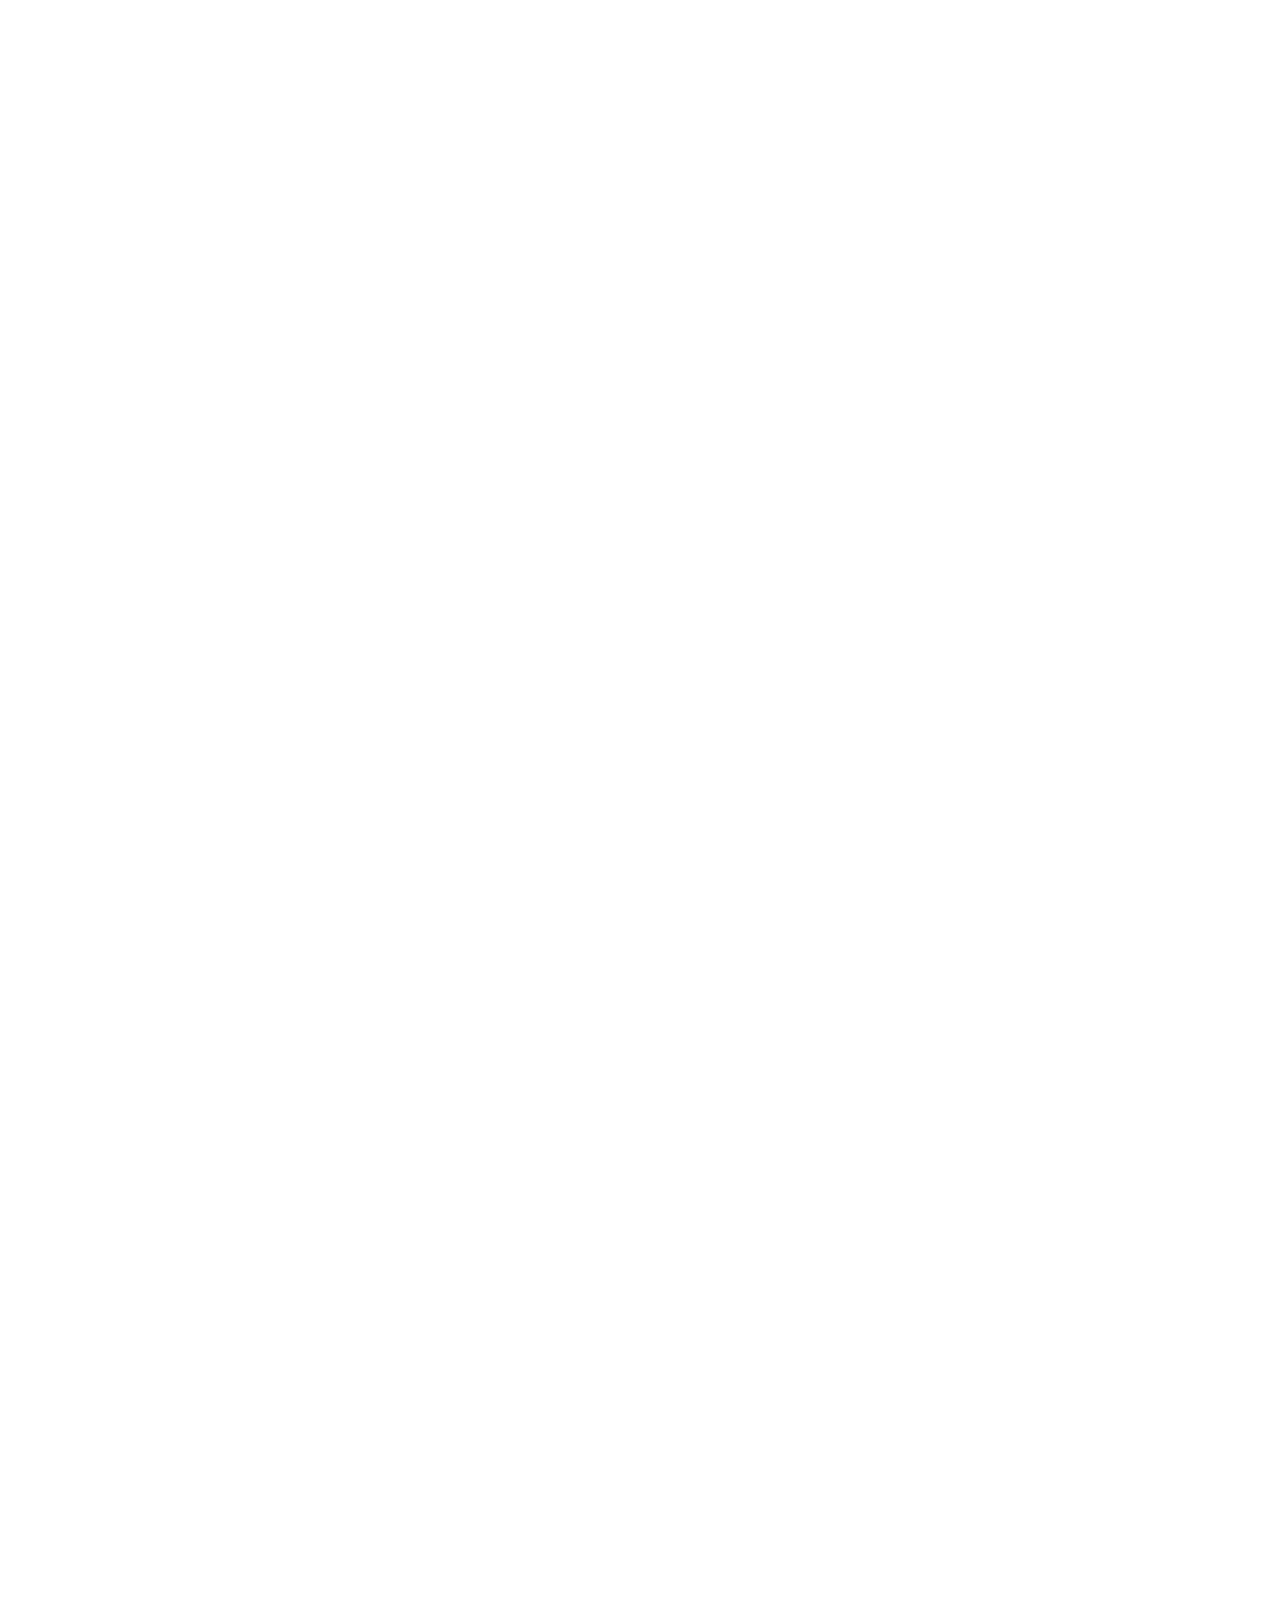
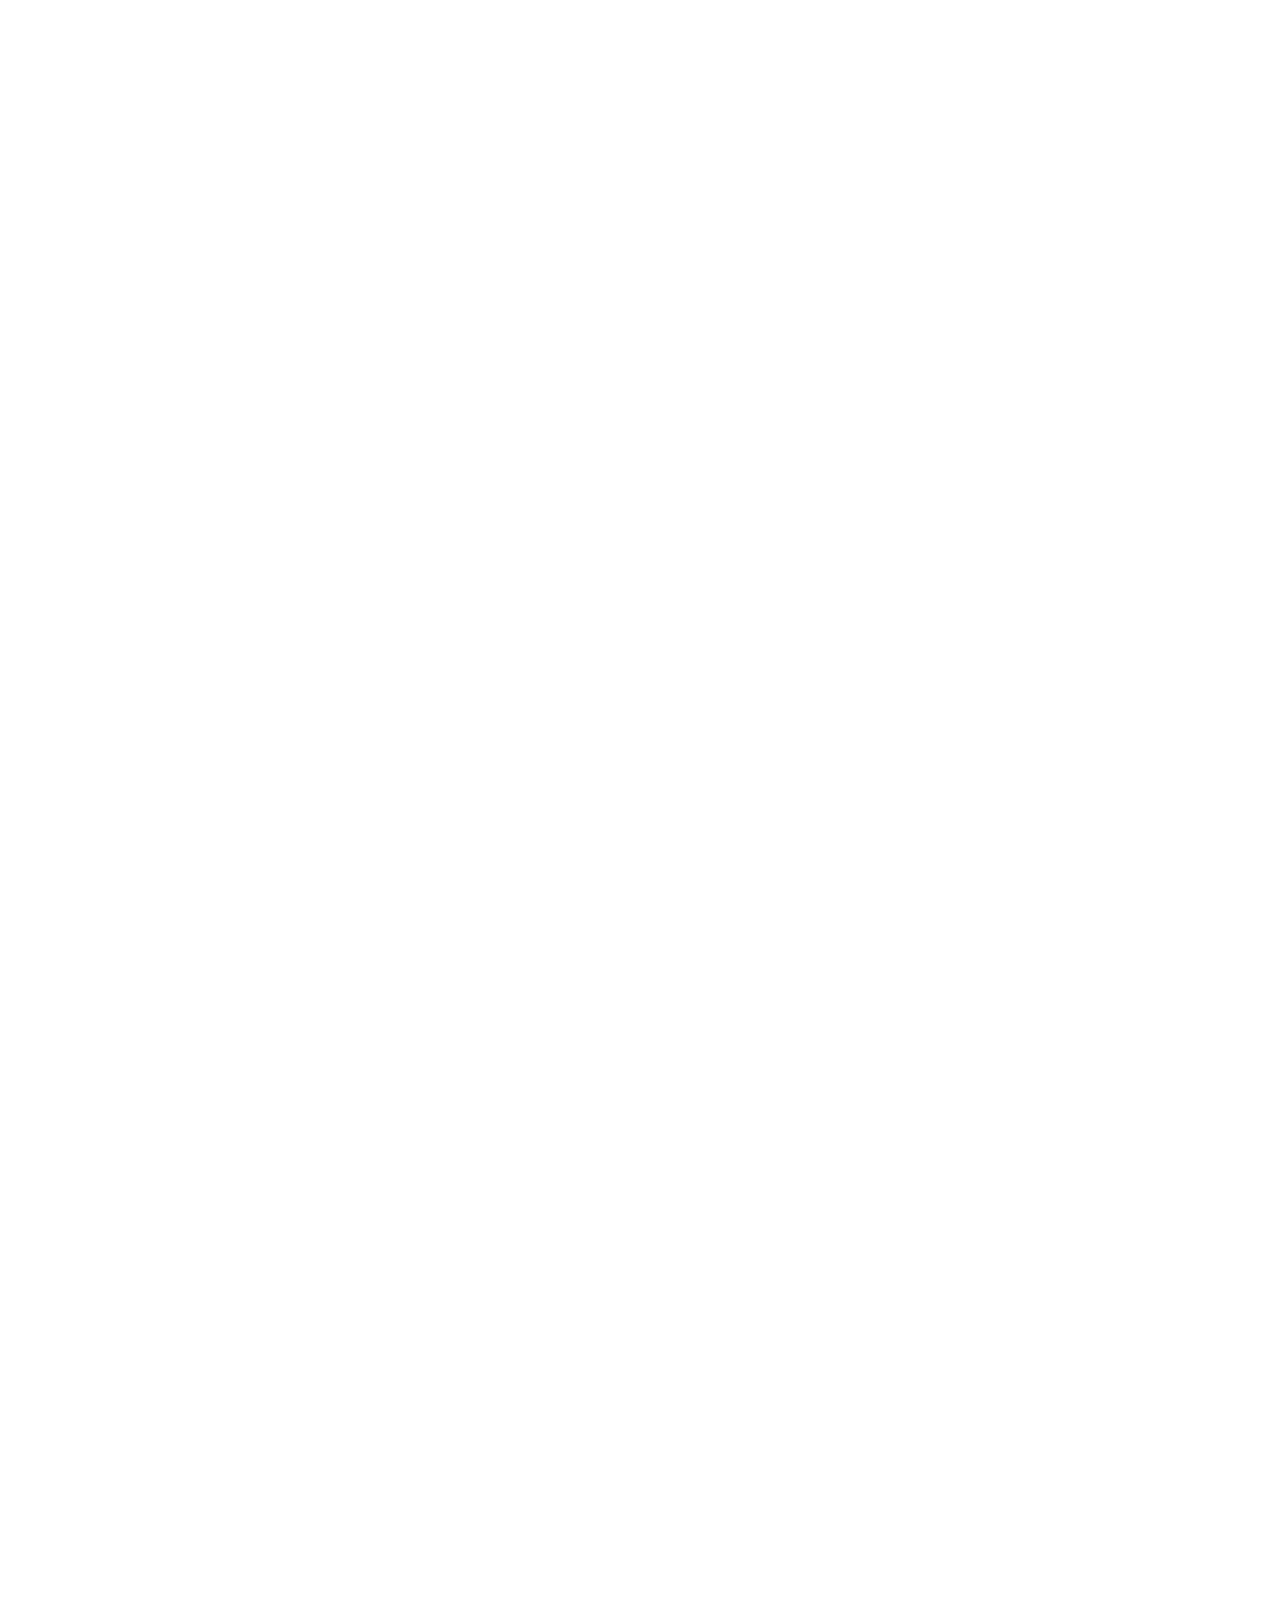
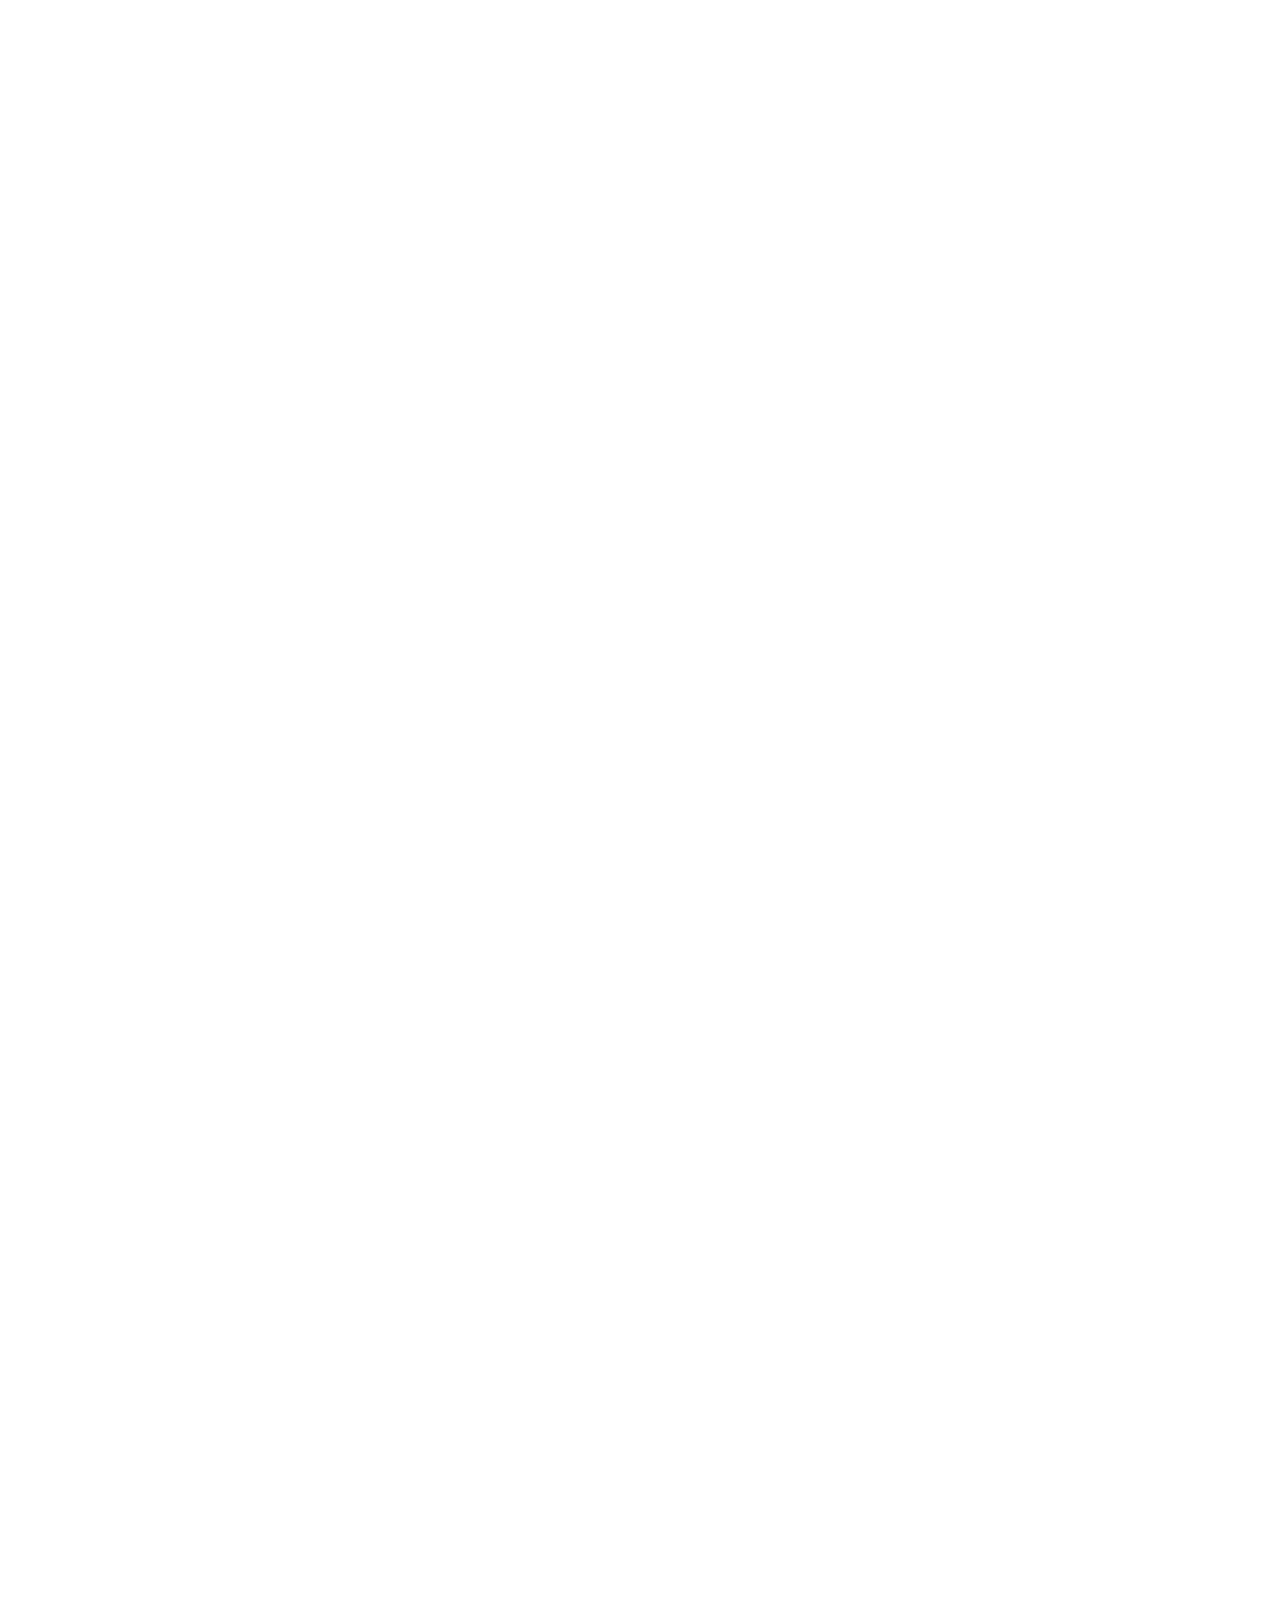
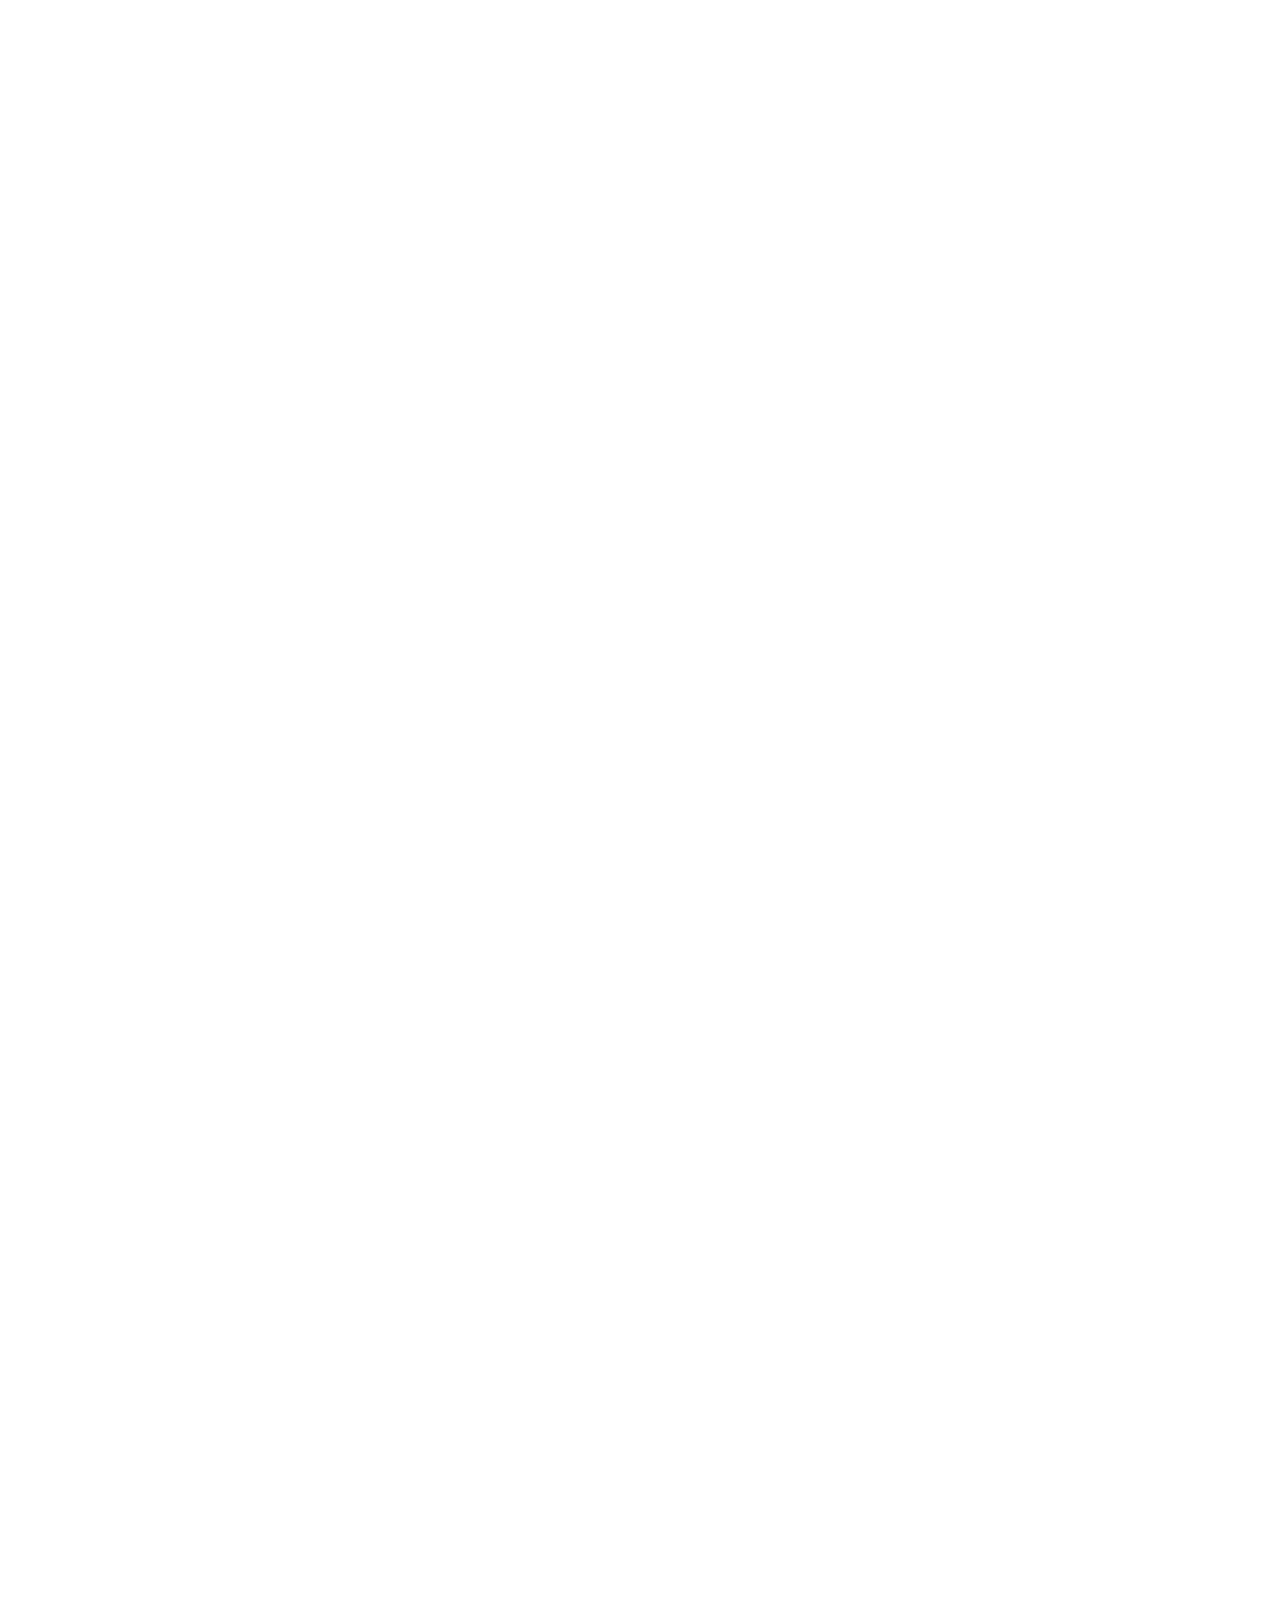
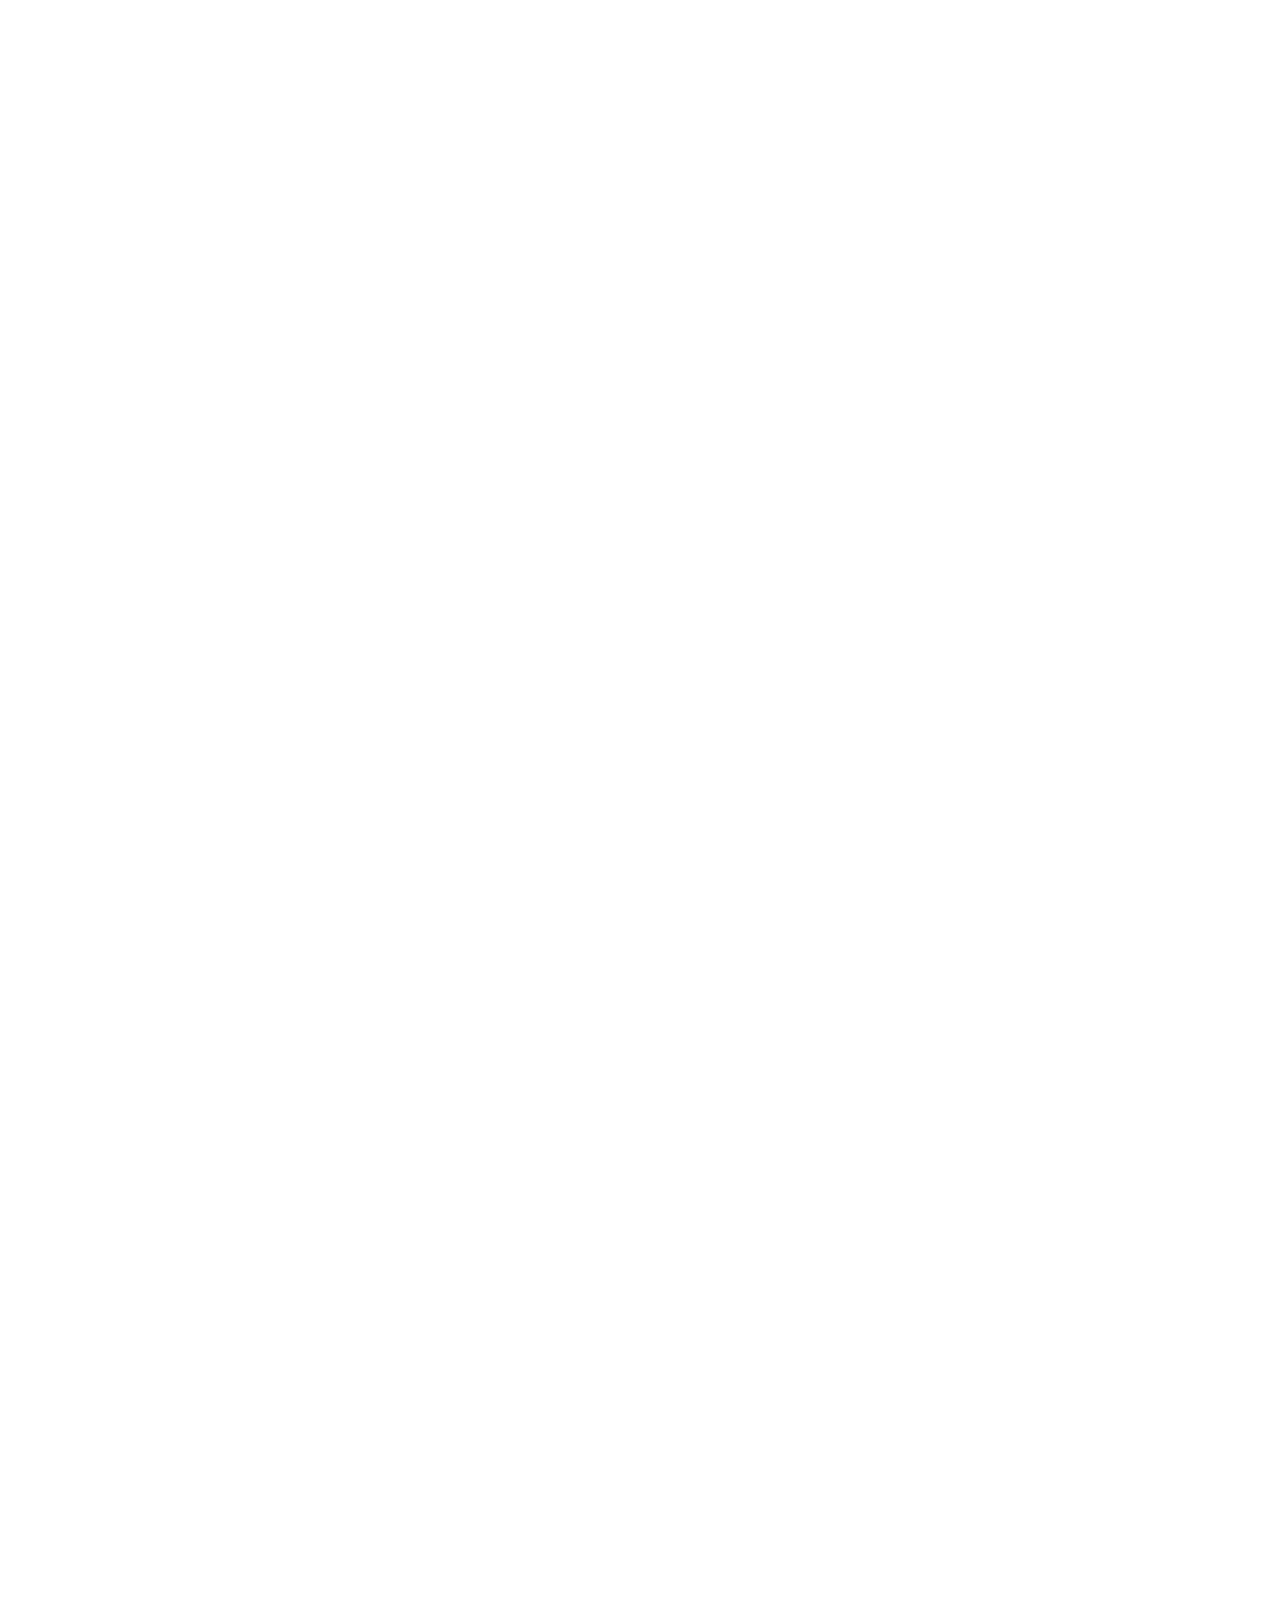
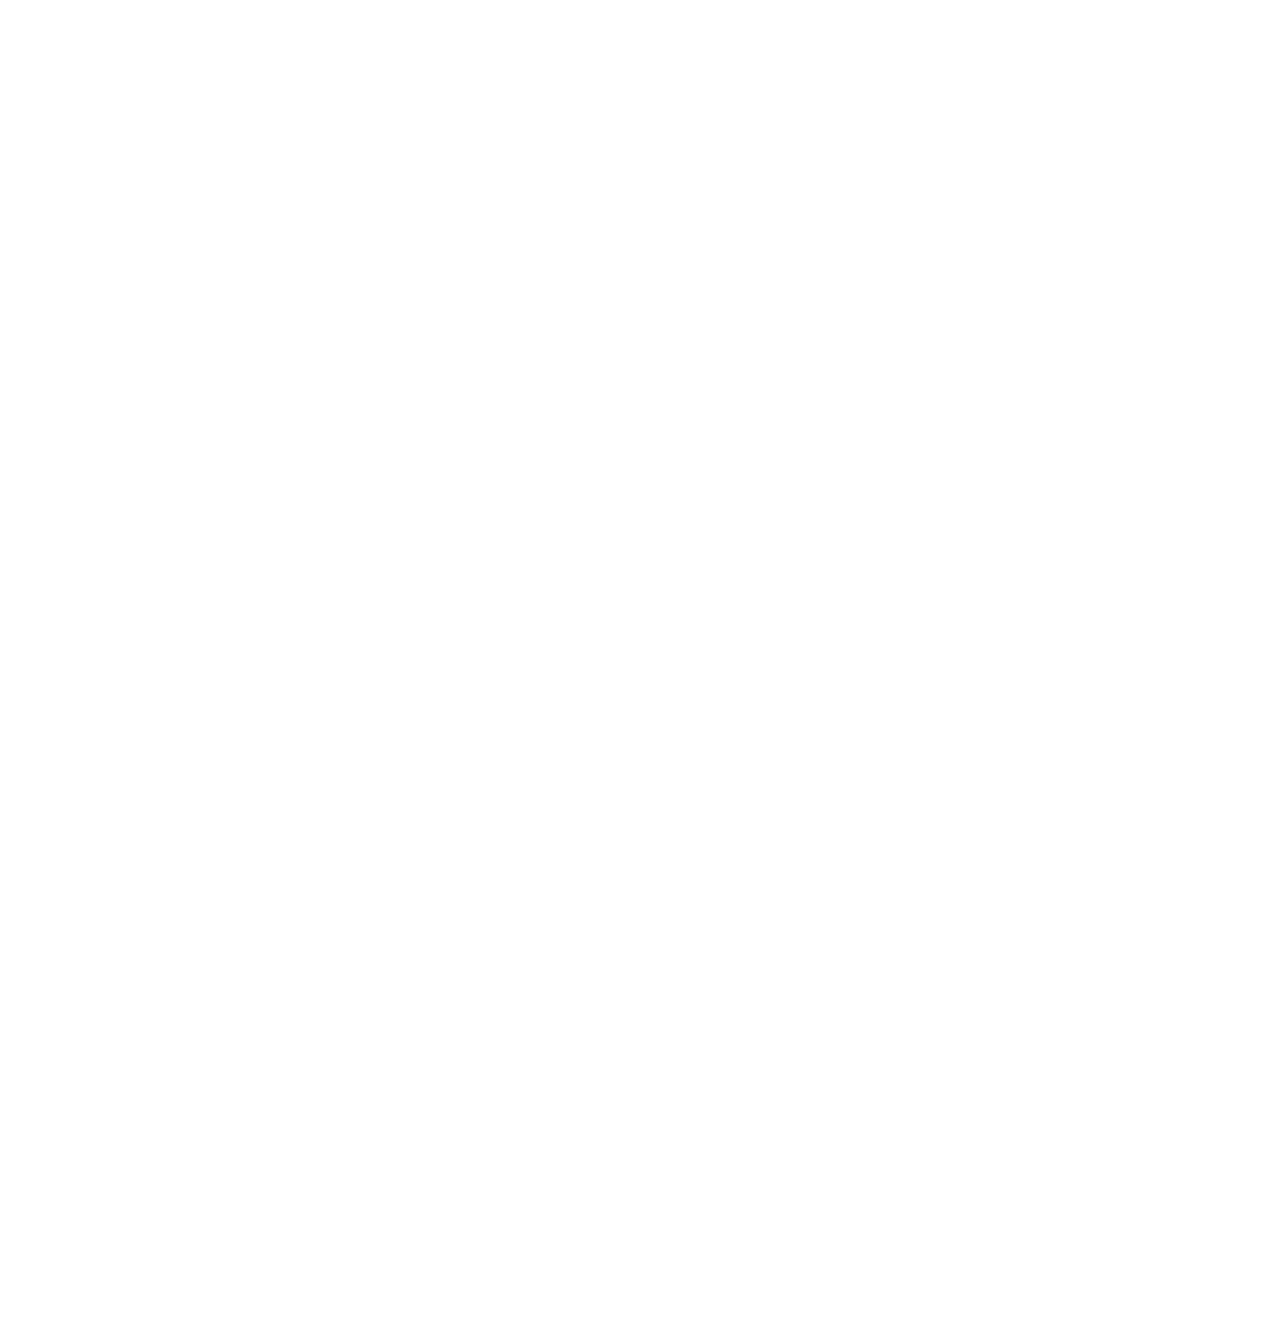
==== index.html @ a981e86b "initial commit." ====
<!DOCTYPE html>
<html lang="ja">
  <head>
    <meta charset="UTF-8" />
    <meta name="viewport" content="width=device-width, initial-scale=1.0" />
    <title>架空:くさつなかよし園</title>
    <link
      rel="stylesheet"
      href="https://cdn.jsdelivr.net/npm/swiper@11/swiper-bundle.min.css"
    />
    <link rel="stylesheet" href="css/reset.css" />
    <link rel="stylesheet" href="css/style.css" />

    <!-- font -->
    <link rel="preconnect" href="https://fonts.googleapis.com" />
    <link rel="preconnect" href="https://fonts.gstatic.com" crossorigin />
    <link
      href="https://fonts.googleapis.com/css2?family=Kiwi+Maru:wght@400;500&family=Zen+Kaku+Gothic+New:wght@400;700&family=Zen+Maru+Gothic:wght@400;500;700&display=swap"
      rel="stylesheet"
    />
    <!-- js -->
    <script src="https://cdn.jsdelivr.net/npm/swiper@11/swiper-bundle.min.js"></script>
    <script src="https://cdnjs.cloudflare.com/ajax/libs/gsap/3.12.2/gsap.min.js"></script>
    <script src="https://cdnjs.cloudflare.com/ajax/libs/gsap/3.12.2/ScrollTrigger.min.js"></script>
    <script
      src="https://code.jquery.com/jquery-3.7.1.min.js"
      integrity="sha256-/JqT3SQfawRcv/BIHPThkBvs0OEvtFFmqPF/lYI/Cxo="
      crossorigin="anonymous"
    ></script>
    <script src="js/main.js" defer></script>
  </head>
  <body id="js-body">
    <div id="loadingLogo" class="loading-anime-wrap">
      <img class="loading-anime-img" src="img/sui-bird02.png" />
      <div class="loading-anime-text">くさつなかよし園</div>
    </div>

    <header class="l_header">
      <h1 class="l_header-logo">
        <a href="" class="l_header-logo_link">
          <img
            src="img/logo-sm.png"
            alt="ロゴ"
            class="l_header-logo_img"
            width="268"
            height="160"
            decoding="async"
          />
        </a>
      </h1>
      <!-- /.l_header-logo -->

      <nav class="l_header-nav" id="js-nav">
        <div class="l_header-nav_bg"></div>
        <ul class="l_header-nav_list">
          <li class="l_header-nav_item">
            <a href="index.html" class="l_header-nav_link">トップページ</a>
          </li>
          <li class="l_header-nav_item">
            <a href="about.html" class="l_header-nav_link">園について</a>
          </li>
          <li class="l_header-nav_item">
            <a href="hoiku.html" class="l_header-nav_link">園での生活</a>
          </li>
          <li class="l_header-logo__pc">
            <a href="" class="l_header-logo_link">
              <img
                src="img/logo-lg.png"
                alt="ロゴ"
                class="l_header-logo_img"
                width="366"
                height="118"
                decoding="async"
              />
            </a>
          </li>
          <li class="l_header-nav_item">
            <a href="entry.html" class="l_header-nav_link">入園案内</a>
          </li>
          <li class="l_header-nav_item" entry-kengaku-link>
            <a href="entry.html#kengaku" class="l_header-nav_link"
              >見学について</a
            >
          </li>
          <li class="l_header-nav_item">
            <a href="faq.html" class="l_header-nav_link">よくある質問</a>
          </li>
        </ul>
      </nav>
      <!-- /.l_header-nav -->

      <button class="l_header_cta-btn_wrap l_header_cta-btn_wrap__sp">
        <a href="tel:000-000-0000" class="l_header_cta-btn" id="tel-btn">
          <img
            src="img/icons/tel.svg"
            alt=""
            class="l_header_cta-btn_icon"
            width="36"
            height="36"
          />
          <span class="l_header_cta-text">お問合せ</span>
        </a>
      </button>
      <!-- /.l_header_cta-btn_wrap -->
      <button class="l_header_cta-btn_wrap l_header_cta-btn_wrap__pc">
        <a href="#cta" class="l_header_cta-btn" id="tel-btn">
          <img
            src="img/icons/tel.svg"
            alt=""
            class="l_header_cta-btn_icon"
            width="36"
            height="36"
          />
          <span class="l_header_cta-text">お問合せ</span>
        </a>
      </button>
      <!-- /.l_header_cta-btn_wrap -->
    </header>
    <!-- /.l_header -->

    <div class="l_main">
      <div class="top-kv">
        <div class="swiper_area">
          <div class="swiper top-kv-swiper">
            <div class="swiper-wrapper">
              <div class="swiper-slide">
                <div class="swiper-slide">
                  <img
                    src="img/top-kv01.jpg"
                    alt=""
                    width="1920"
                    height="1279"
                  />
                </div>
              </div>
              <div class="swiper-slide">
                <img
                  src="img/top-kv02.jpg"
                  class="top-kv_img"
                  width="1920"
                  height="1279"
                />
              </div>
              <div class="swiper-slide">
                <img
                  src="img/time-schedule.jpg"
                  alt=""
                  width="1920"
                  height="1279"
                />
              </div>
            </div>
          </div>
        </div>
        <!-- /.swiper_area -->
        <div class="top-kv_contents l_container-lg">
          <p class="top-kv_copy">
            ここは、
            <br />子どもたちの「できた！」 <br />を花咲かせる場所。
          </p>

          <div class="kengaku-icon"></div>
        </div>
        <!-- /.top-kv_contents l_container-sm -->
      </div>
      <!-- /.top-kv -->

      <section class="l_section top-about">
        <div class="l_contents">
          <div class="m_section_ttl-wrap top-about_ttl-wrap">
            <h2 class="m_section_ttl top-about_ttl">園について</h2>
          </div>
          <div class="l_container-lg top-about_container">
            <div class="l_section_body top-about_body js-scroll-trigger">
              <div class="m_img_wrap top-about_img-wrap">
                <img
                  src="img/facility01.jpg"
                  alt="施設の写真"
                  class="m_img top-about_img"
                  width="1920"
                  height="1280"
                />
              </div>
              <div class="m_contents top-about_contents">
                <p class="m_contents_text top-about_text">
                  当園の概要ページです。「五育」の考え方に基づいて、英語教育や運動遊び、異年齢保育や畑での野菜作り、放課後のお稽古など、多彩なプログラムでこどもたちの成長をサポートしています。
                </p>
                <button class="m_btn-wrapper">
                  <a href="about.html" class="m_btn">詳しくはこちら</a>
                </button>
              </div>
            </div>
            <!-- /.top-about_body -->
          </div>
          <!-- /.l_container -->
        </div>
        <!-- /.l_contents -->
      </section>

      <section class="l_section top-hoiku">
        <div class="l_contents">
          <div class="m_section_ttl-wrap top-hoiku_ttl">
            <h2 class="m_section_ttl top-hoiku_ttl">園での生活</h2>
          </div>
          <div class="l_container-lg">
            <div class="l_section_body top-hoiku_body">
              <ul class="m_post_list top-hoiku_list">
                <li
                  class="m_post_item top-hoiku_item top-hoiku_item01 js-scroll-trigger"
                >
                  <div class="m_img-wrap top-hoiku_img-wrap">
                    <img
                      src="img/time-schedule.jpg"
                      alt="1日の流れ"
                      class="m_img top-hoiku_img"
                      width="1920"
                      height="1280"
                      decoding="async"
                    />
                  </div>
                  <div class="m_post_contents top-hoiku_contents">
                    <div class="m_post_texts top-hoiku_contents-texts">
                      <h3 class="m_post_ttl top-hoiku_contents-ttl">
                        1日の流れ
                      </h3>
                      <p class="m_post_desc top-hoiku_desc">
                        よく遊び、よく食べて、よく寝る、園で過ごす時間はあっという間。毎日こんなことをして、生活リズムを整えています。
                      </p>
                    </div>
                    <!-- /.m_post_texts top-hoiku_contents-texts -->
                    <button class="m_btn-wrapper top-hoiku_btn-wrapper">
                      <a href="hoiku.html#time-schedule" class="m_btn"
                        >詳しくはこちら</a
                      >
                    </button>
                  </div>
                </li>
                <!-- /.m_post_item top-hoiku_item -->
                <li class="m_post_item top-hoiku_item js-scroll-trigger">
                  <div class="m_img-wrap top-hoiku_img-wrap">
                    <img
                      src="img/event.jpg"
                      alt="イベント"
                      class="m_img top-hoiku_img"
                      width="1920"
                      height="1280"
                      decoding="async"
                    />
                  </div>
                  <div class="m_post_contents top-hoiku_contents">
                    <div class="m_post_texts top-hoiku_contents-texts">
                      <h3 class="m_post_ttl top-hoiku_contents-ttl">
                        イベント
                      </h3>
                      <p class="m_post_desc top-hoiku_desc">
                        子どもたちがぐっと成長できるイベント。年間を通して様々な行事をしていますので、ぜひご覧ください。保護者会の年間行事も紹介しています。
                      </p>
                    </div>
                    <!-- /.m_post_texts top-hoiku_contents-texts -->
                    <button class="m_btn-wrapper top-hoiku_btn-wrapper">
                      <a href="hoiku.html#event" class="m_btn"
                        >詳しくはこちら</a
                      >
                    </button>
                  </div>
                </li>
                <!-- /.m_post_item top-hoiku_item -->
              </ul>
              <!-- /.m_post_list top-hoiku_list -->
            </div>
            <!-- /.l_section_body top-hoiku_body -->
          </div>
          <!-- /.l_container-lg -->
        </div>
        <!-- /.l_contents -->
      </section>
      <!-- /.l_section top-hoiku -->

      <section class="l_section top-entry">
        <div class="l_contents">
          <div class="m_section_ttl-wrap top-entry_ttl">
            <h2 class="m_section_ttl top-entry_ttl">入園案内</h2>
          </div>
          <div class="l_section_body top-entry_body">
            <div class="l_container-lg">
              <ul class="m_cercle_list top-entry_list js-scroll-trigger">
                <li class="m_cercle_item top-entry_item">
                  <a
                    href="entry.html#flow"
                    class="m_cercle_link top-entry_link"
                  >
                    <div class="m_cercle-icon_wrap">
                      <img
                        src="img/icons/entry-flow.svg"
                        alt="入園までの流れ"
                        class="m_cercle_icon-img"
                        width="47"
                        height="64"
                      />
                    </div>
                    <div class="m_cercle_texts">
                      <h3 class="m_cercle_ttl top-entry_cercle_ttl">
                        入園までの流れ
                      </h3>
                      <span class="m_small-arrow"></span>
                    </div>
                  </a>
                </li>
                <!-- /.m_cercle_item top-entry_item-->
                <li class="m_cercle_item top-entry_item">
                  <a
                    href="about.html#rules"
                    class="m_cercle_link top-entry_link"
                  >
                    <div class="m_cercle-icon_wrap">
                      <img
                        src="img/icons/entry-price.svg"
                        alt="保育時間・保育料金等"
                        class="m_cercle_icon-img"
                        width="62"
                        height="65"
                      />
                    </div>
                    <div class="m_cercle_texts">
                      <h3 class="m_cercle_ttl top-entry_cercle_ttl">
                        保育時間・
                        <br />保育料金等
                      </h3>
                      <span class="m_small-arrow"></span>
                    </div>
                  </a>
                </li>
                <!-- /.m_cercle_item top-entry_item-->
                <li class="m_cercle_item top-entry_item">
                  <a
                    href="entry.html#kengaku"
                    class="m_cercle_link top-entry_link"
                  >
                    <div class="m_cercle-icon_wrap">
                      <img
                        src="img/icons/entry-visit.svg"
                        alt="見学について"
                        class="m_cercle_icon-img"
                        width="64"
                        height="64"
                      />
                    </div>
                    <div class="m_cercle_texts">
                      <h3 class="m_cercle_ttl top-entry_cercle_ttl">
                        見学について
                      </h3>
                      <span class="m_small-arrow"></span>
                    </div>
                  </a>
                </li>
                <!-- /.m_cercle_item top-entry_item-->
                <li class="m_cercle_item top-entry_item">
                  <a href="faq.html" class="m_cercle_link top-entry_link">
                    <div class="m_cercle-icon_wrap">
                      <img
                        src="img/icons/entry-faq.svg"
                        alt="よくある質問"
                        class="m_cercle_icon-img"
                        width="64"
                        height="62"
                      />
                    </div>
                    <div class="m_cercle_texts">
                      <h3 class="m_cercle_ttl top-entry_cercle_ttl">
                        よくある質問
                      </h3>
                      <span class="m_small-arrow"></span>
                    </div>
                  </a>
                </li>
                <!-- /.m_cercle_item top-entry_item-->
              </ul>
              <!-- /.m_cercle_list top-entry_list-->
            </div>
            <!-- /.l_container-sm -->
          </div>
          <!-- /.l_section_body top-entry_body -->
        </div>
        <!-- /.l_contents -->
      </section>
      <!-- /.l_section top-entry -->
    </div>
    <!-- /.l_main -->

    <div class="m_cta" id="cta">
      <div class="l_contents">
        <div class="m_section_ttl-wrap m_cta_ttl-wrap">
          <h2 class="m_section_ttl m_cta_ttl">お問い合わせ</h2>
        </div>
        <div class="l_container-sm m_cta-wrap">
          <div class="l_section_body m_cta_body">
            <div class="m_cta_texts m_cta_texts__narsary">
              <h3 class="m_cta_sub-ttl">園へのご連絡</h3>
              <p class="m_cta_desc">ご質問・見学について</p>
              <p class="m_cta_tel">
                <span class="m_cta_call-icon"></span>
                000-000-0000
              </p>
              <p class="m_cta_reception-time">受付時間：月～土　9:00~19:00</p>
            </div>
            <!-- /.m_cta_texts m_cta_texts__narsary -->
            <div class="m_cta_border"></div>
            <div class="m_cta_texts city_text">
              <h3 class="m_cta_sub-ttl m_cta_sub-ttl__city">市へのご連絡</h3>
              <p class="m_cta_desc">入園のお手続き・制度に関して</p>
              <p class="m_cta_tel">
                <span class="m_cta_call-icon"></span>
                000-000-0000
              </p>
              <p class="m_cta_reception-time">受付時間：月～土　9:00~17:00</p>
            </div>
            <!-- /.m_cta_texts city_texts -->
          </div>
          <!-- /.l_container-sm -->
        </div>
        <!-- /.l_section_body m_cta_body -->
      </div>
      <!-- /.l_contents -->
    </div>
    <!-- /.m_cta -->

    <div class="m_access">
      <div class="l_contents m_access_wrap">
        <div class="m_section_ttl-wrap m_access_ttl-wrap">
          <h2 class="m_section_ttl m_access_ttl">アクセス</h2>
        </div>
        <div class="m_access_map-wrap">
          <iframe
            src="https://www.google.com/maps/embed?pb=!1m14!1m12!1m3!1d68887.47802414565!2d136.1435120281809!3d35.289633891903094!2m3!1f0!2f0!3f0!3m2!1i1024!2i768!4f13.1!5e0!3m2!1sja!2sjp!4v1702048553869!5m2!1sja!2sjp?wmode=transparent"
            width="800"
            height="600"
            style="border: 0"
            allowfullscreen=""
            loading="lazy"
            referrerpolicy="no-referrer-when-downgrade"
          ></iframe>
        </div>
        <!-- /.m_access_map-wrap -->
        <div class="m_access_logo-wrap">
          <img src="img/logo-lg.png" alt="" class="m_access_logo" />
        </div>
        <div class="m_access_desc">
          <p class="m_access_address">
            住所：〒525-0000　滋賀県くさつ市くさつ7丁目○-○○
          </p>
          <p class="m_access_route">経路：JRくさつ駅より徒歩15分</p>
          <p class="m_access_route">
            &emsp;&emsp;&emsp;バス停「くさつ7丁目」より徒歩5分
          </p>
          <p class="m_access_car">駐輪場：20台駐輪可能</p>
          <p class="m_access_bicycle">駐輪場：20台駐輪可能</p>
        </div>
        <!-- /.m_access_adress -->
      </div>
      <!-- /.l_contents -->
    </div>
    <!-- /.m_access -->

    <footer class="l_footer">
      <div class="l_footer-inner">
        <p class="page-top">
          <a href="#" class="page-top_link SwayMove">Page Top</a>
        </p>
        <div class="l_footer-navigation">
          <div class="l_footer-logo">
            <a href="" class="l_footer-logo_link">
              <img
                src="img/logo-sm.png"
                alt="ロゴ"
                class="l_footer-logo_img"
                width="268"
                height="160"
                decoding="async"
              />
            </a>
          </div>
          <!-- /.l_footer-logo -->
          <nav class="l_footer-nav">
            <ul class="l_footer-nav_list">
              <li class="l_footer-nav_item">
                <a href="index.html" class="l_footer-nav_link">トップページ</a>
              </li>
              <li class="l_footer-nav_item">
                <a href="about.html" class="l_footer-nav_link">園について</a>
              </li>
              <li class="l_footer-nav_item">
                <a href="hoiku.html" class="l_footer-nav_link">園での生活</a>
              </li>
              <li class="l_footer-nav_item">
                <a href="entry.html" class="l_footer-nav_link">入園案内</a>
              </li>
              <li class="l_footer-nav_item">
                <a href="entry.html#kengaku" class="l_footer-nav_link"
                  >見学について</a
                >
              </li>
              <li class="l_footer-nav_item">
                <a href="faq.html" class="l_footer-nav_link">よくある質問</a>
              </li>
            </ul>
          </nav>
          <!-- /.l_footer-nav -->
          <button class="l_footer_cta-btn_wrap">
            <a href="tel:000-000-0000" class="l_footer_cta-btn">
              <img
                src="img/icons/tel.svg"
                alt=""
                class="l_footer_cta-btn_icon"
                width="36"
                height="36"
              />
              <span class="l_footer_cta-text">お問合せ</span>
            </a>
          </button>
          <!-- /.l_footer_cta-btn_wrap -->
        </div>
        <!-- /.l_footer-navigation -->
        <div class="l_footer_sns-icons">
          <div class="twitter-icon_wrap">
            <a href="" class="twitter-icon_link">
              <img
                src="img/icons/🦆 icon _twitter_.svg"
                alt=""
                class="twitter_icon"
                width="26"
                height="26"
              />
            </a>
          </div>
          <div class="instagram-icon_wrap">
            <a href="" class="instagram-icon_link">
              <img
                src="img/icons/🦆 icon _instagram_.svg"
                alt=""
                class="instagram_icon"
                width="26"
                height="26"
              />
            </a>
          </div>
          <div class="email-icon_wrap">
            <a href="" class="email-icon_link">
              <img
                src="img/icons/🦆 icon _mail_.svg"
                alt=""
                class="email_icon"
                width="36"
                height="25"
              />
            </a>
          </div>
        </div>
        <small class="l_footer_copyright"
          >&copy;2023 KusatsuNakayoshi. NurserySchool</small
        >
      </div>
      <!-- /.l_footer-inner -->
    </footer>

    <div class="m_hamburger-wrap">
      <div class="m_hamburger" id="js-hamburger">
        <span class="m_hamburger-bar"></span>
        <span class="m_hamburger-bar"></span>
        <p class="m_hamburger-bar__text"></p>
      </div>
      <img src="/img/icons/hamburger-drop.svg" alt="" class="hamburger-bg" />
    </div>
  </body>
</html>
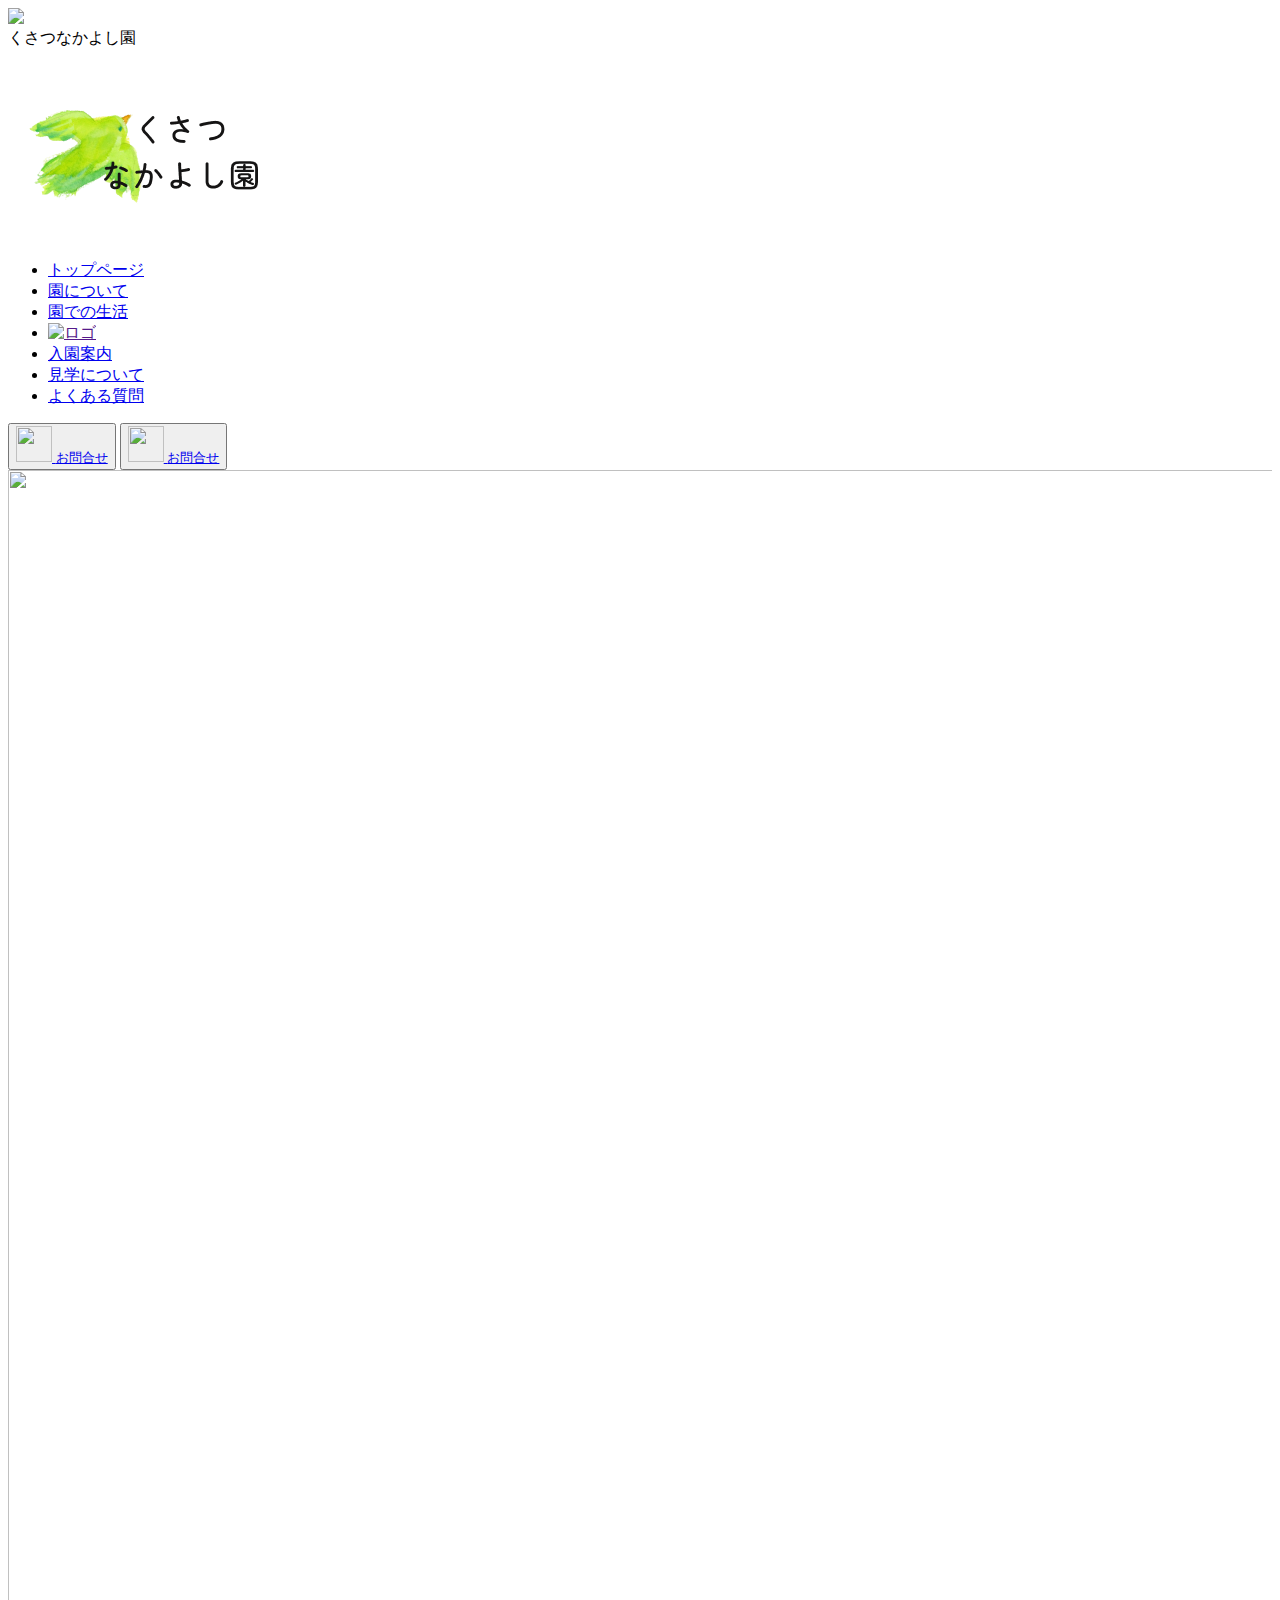
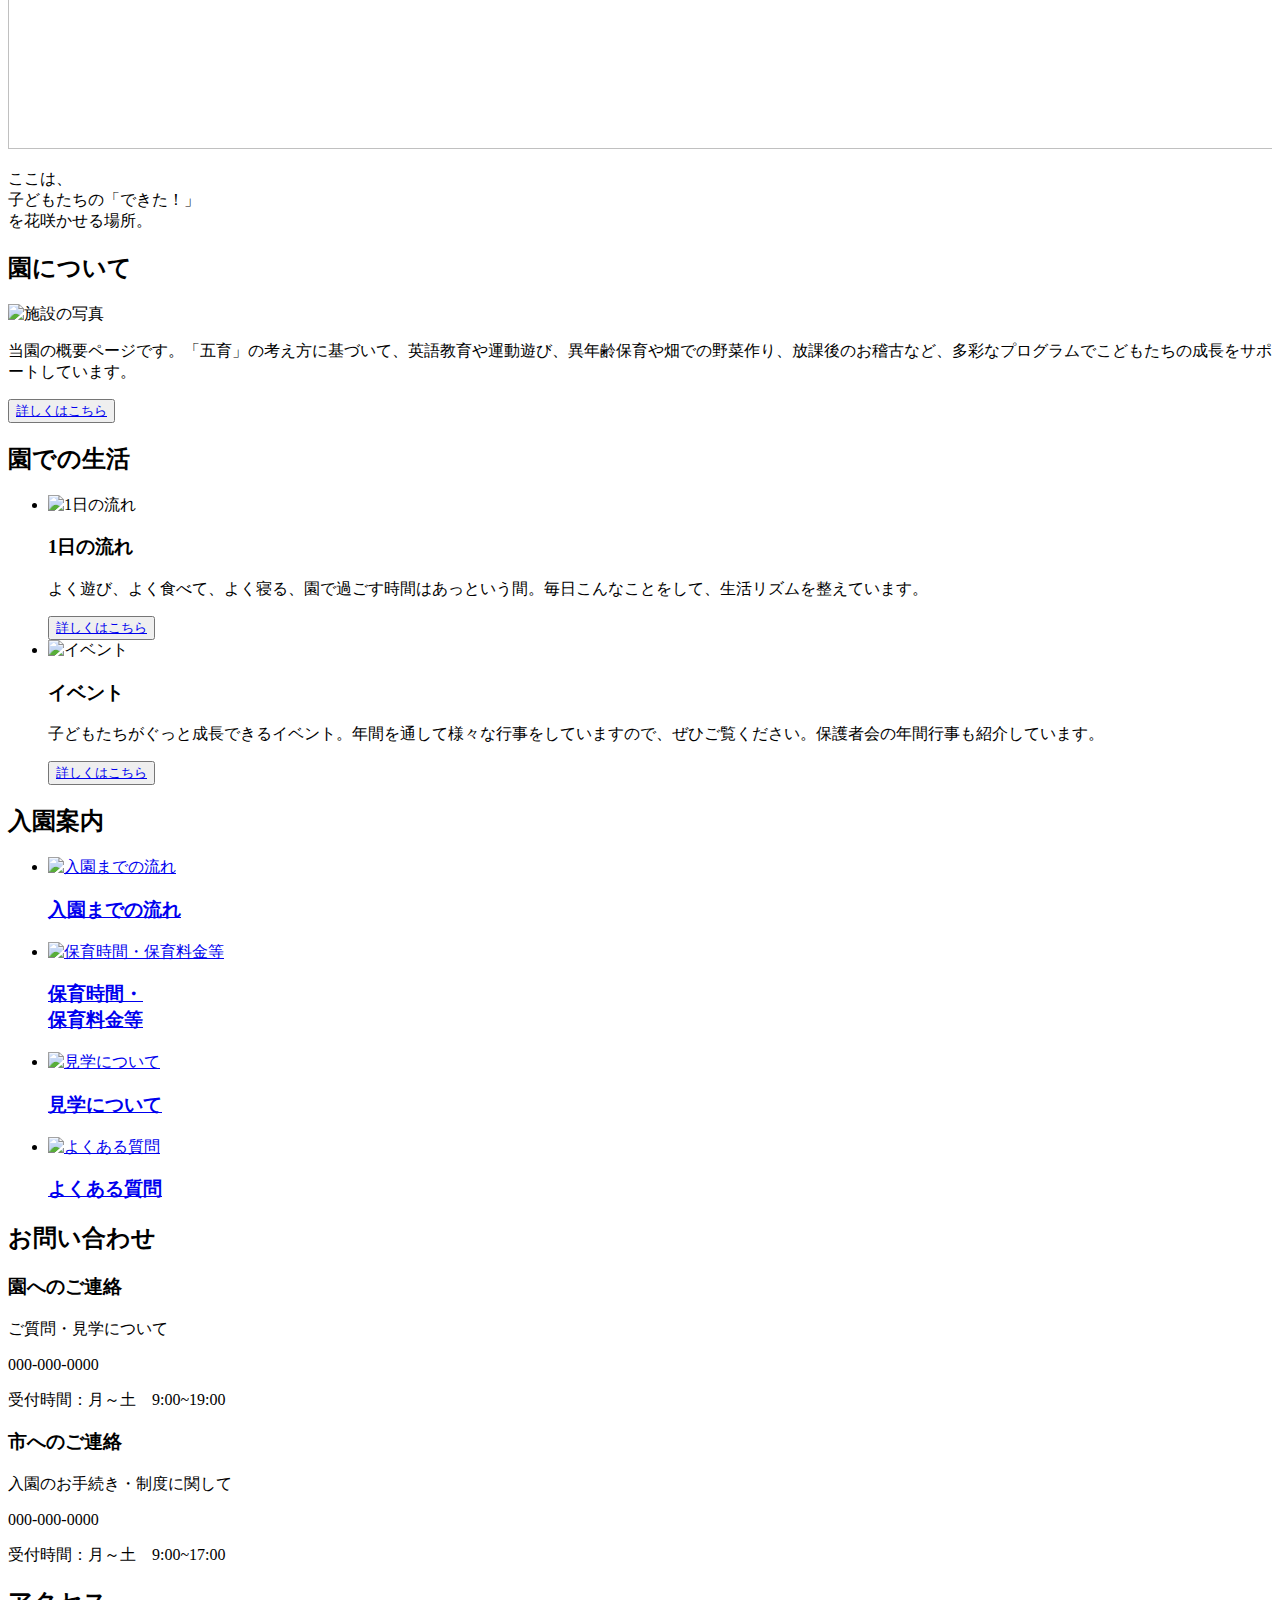
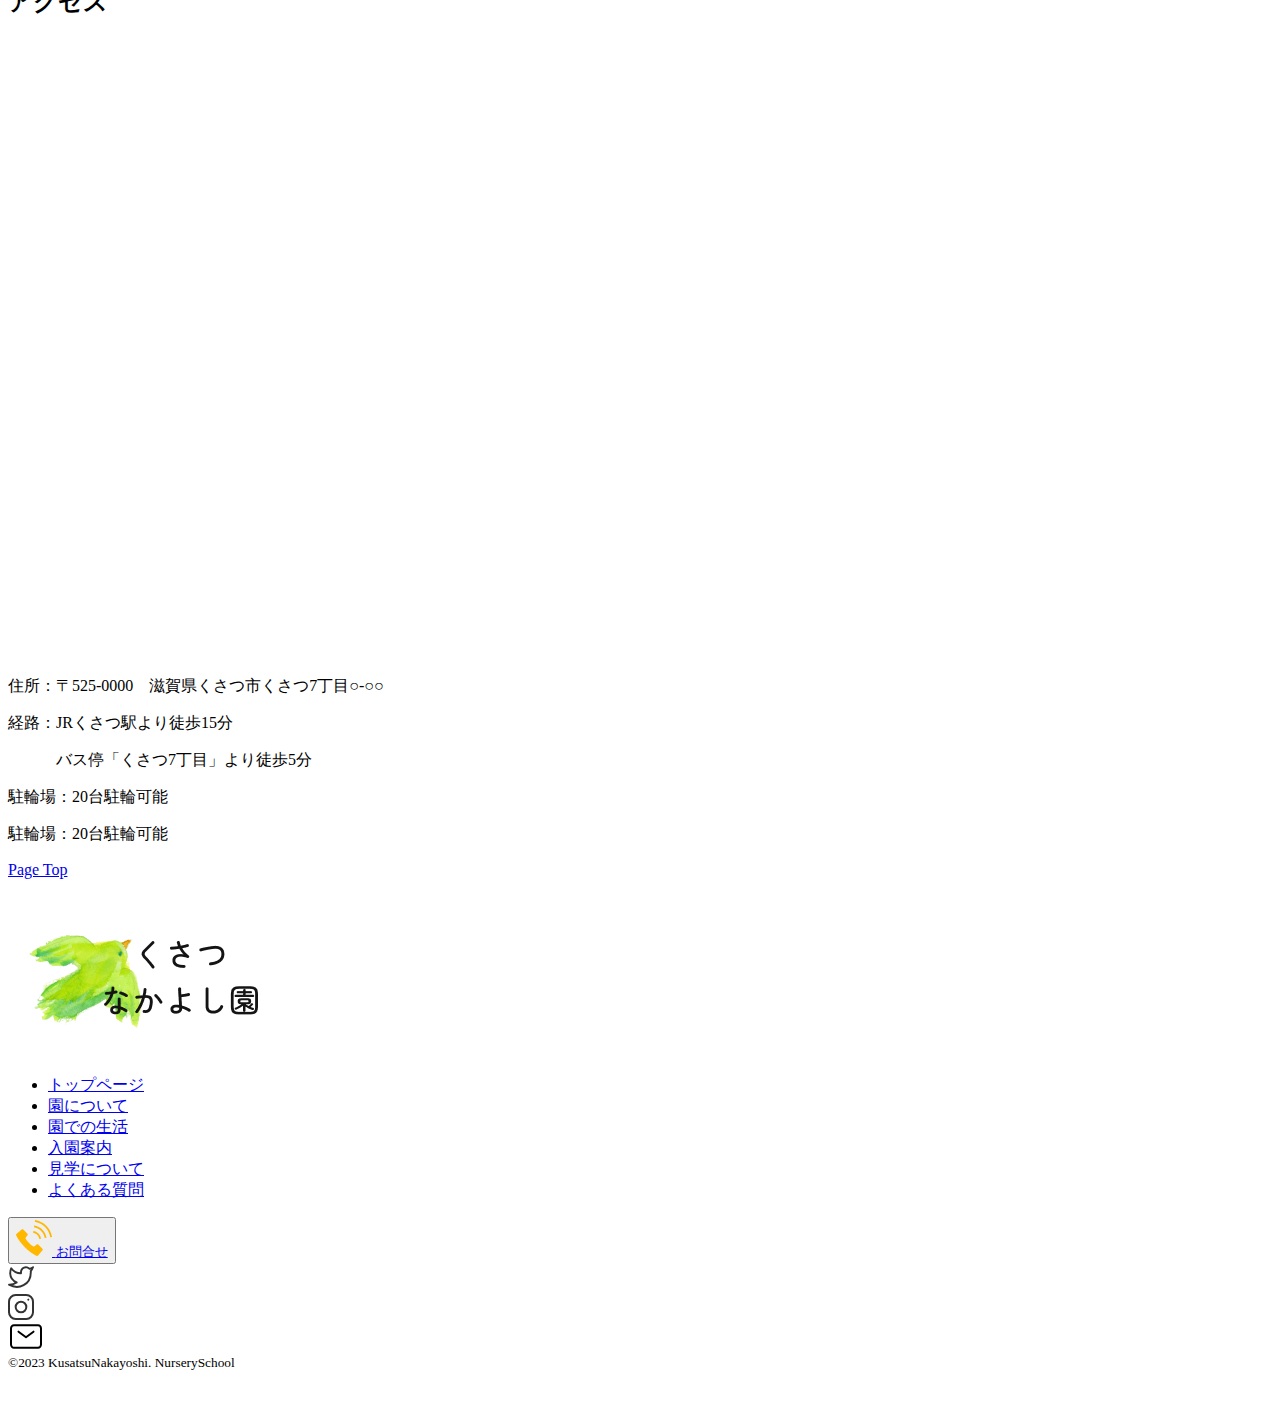
==== commit 862d2216: "Update index.html" ====
--- a/index.html
+++ b/index.html
@@ -8,8 +8,15 @@
       rel="stylesheet"
       href="https://cdn.jsdelivr.net/npm/swiper@11/swiper-bundle.min.css"
     />
-    <link rel="stylesheet" href="css/reset.css" />
-    <link rel="stylesheet" href="css/style.css" />
+    <!-- css -->
+    <link
+      rel="stylesheet"
+      href="https://chikakomaeda.github.io/sample-nursery.github.io/reset.css"
+    />
+    <link
+      rel="stylesheet"
+      href="https://chikakomaeda.github.io/sample-nursery.github.io/style.css"
+    />
 
     <!-- font -->
     <link rel="preconnect" href="https://fonts.googleapis.com" />
@@ -27,11 +34,17 @@
       integrity="sha256-/JqT3SQfawRcv/BIHPThkBvs0OEvtFFmqPF/lYI/Cxo="
       crossorigin="anonymous"
     ></script>
-    <script src="js/main.js" defer></script>
+    <script
+      src="https://chikakomaeda.github.io/sample-nursery.github.io/js/main.js"
+      defer
+    ></script>
   </head>
   <body id="js-body">
     <div id="loadingLogo" class="loading-anime-wrap">
-      <img class="loading-anime-img" src="img/sui-bird02.png" />
+      <img
+        class="loading-anime-img"
+        src="https://chikakomaeda.github.io/sample-nursery.github.io/img/sui-bird02.png"
+      />
       <div class="loading-anime-text">くさつなかよし園</div>
     </div>
 
@@ -65,7 +78,7 @@
           <li class="l_header-logo__pc">
             <a href="" class="l_header-logo_link">
               <img
-                src="img/logo-lg.png"
+                src="https://chikakomaeda.github.io/sample-nursery.github.io/img/logo-lg.png"
                 alt="ロゴ"
                 class="l_header-logo_img"
                 width="366"
@@ -92,7 +105,7 @@
       <button class="l_header_cta-btn_wrap l_header_cta-btn_wrap__sp">
         <a href="tel:000-000-0000" class="l_header_cta-btn" id="tel-btn">
           <img
-            src="img/icons/tel.svg"
+            src="https://chikakomaeda.github.io/sample-nursery.github.io/img/icons/tel.svg"
             alt=""
             class="l_header_cta-btn_icon"
             width="36"
@@ -105,7 +118,7 @@
       <button class="l_header_cta-btn_wrap l_header_cta-btn_wrap__pc">
         <a href="#cta" class="l_header_cta-btn" id="tel-btn">
           <img
-            src="img/icons/tel.svg"
+            src="https://chikakomaeda.github.io/sample-nursery.github.io/img/icons/tel.svg"
             alt=""
             class="l_header_cta-btn_icon"
             width="36"
@@ -126,7 +139,7 @@
               <div class="swiper-slide">
                 <div class="swiper-slide">
                   <img
-                    src="img/top-kv01.jpg"
+                    src="https://chikakomaeda.github.io/sample-nursery.github.io/img/top-kv01.jpg"
                     alt=""
                     width="1920"
                     height="1279"
@@ -135,7 +148,7 @@
               </div>
               <div class="swiper-slide">
                 <img
-                  src="img/top-kv02.jpg"
+                  src="https://chikakomaeda.github.io/sample-nursery.github.io/img/top-kv02.jpg"
                   class="top-kv_img"
                   width="1920"
                   height="1279"
@@ -143,7 +156,7 @@
               </div>
               <div class="swiper-slide">
                 <img
-                  src="img/time-schedule.jpg"
+                  src="https://chikakomaeda.github.io/sample-nursery.github.io/img/time-schedule.jpg"
                   alt=""
                   width="1920"
                   height="1279"
@@ -174,7 +187,7 @@
             <div class="l_section_body top-about_body js-scroll-trigger">
               <div class="m_img_wrap top-about_img-wrap">
                 <img
-                  src="img/facility01.jpg"
+                  src="https://chikakomaeda.github.io/sample-nursery.github.io/img/facility01.jpg"
                   alt="施設の写真"
                   class="m_img top-about_img"
                   width="1920"
@@ -210,7 +223,7 @@
                 >
                   <div class="m_img-wrap top-hoiku_img-wrap">
                     <img
-                      src="img/time-schedule.jpg"
+                      src="https://chikakomaeda.github.io/sample-nursery.github.io/img/time-schedule.jpg"
                       alt="1日の流れ"
                       class="m_img top-hoiku_img"
                       width="1920"
@@ -239,7 +252,7 @@
                 <li class="m_post_item top-hoiku_item js-scroll-trigger">
                   <div class="m_img-wrap top-hoiku_img-wrap">
                     <img
-                      src="img/event.jpg"
+                      src="https://chikakomaeda.github.io/sample-nursery.github.io/img/event.jpg"
                       alt="イベント"
                       class="m_img top-hoiku_img"
                       width="1920"
@@ -291,7 +304,7 @@
                   >
                     <div class="m_cercle-icon_wrap">
                       <img
-                        src="img/icons/entry-flow.svg"
+                        src="https://chikakomaeda.github.io/sample-nursery.github.io/img/icons/entry-flow.svg"
                         alt="入園までの流れ"
                         class="m_cercle_icon-img"
                         width="47"
@@ -314,7 +327,7 @@
                   >
                     <div class="m_cercle-icon_wrap">
                       <img
-                        src="img/icons/entry-price.svg"
+                        src="https://chikakomaeda.github.io/sample-nursery.github.io/img/icons/entry-price.svg"
                         alt="保育時間・保育料金等"
                         class="m_cercle_icon-img"
                         width="62"
@@ -338,7 +351,7 @@
                   >
                     <div class="m_cercle-icon_wrap">
                       <img
-                        src="img/icons/entry-visit.svg"
+                        src="https://chikakomaeda.github.io/sample-nursery.github.io/img/icons/entry-visit.svg"
                         alt="見学について"
                         class="m_cercle_icon-img"
                         width="64"
@@ -358,7 +371,7 @@
                   <a href="faq.html" class="m_cercle_link top-entry_link">
                     <div class="m_cercle-icon_wrap">
                       <img
-                        src="img/icons/entry-faq.svg"
+                        src="https://chikakomaeda.github.io/sample-nursery.github.io/img/icons/entry-faq.svg"
                         alt="よくある質問"
                         class="m_cercle_icon-img"
                         width="64"
@@ -442,7 +455,11 @@
         </div>
         <!-- /.m_access_map-wrap -->
         <div class="m_access_logo-wrap">
-          <img src="img/logo-lg.png" alt="" class="m_access_logo" />
+          <img
+            src="https://chikakomaeda.github.io/sample-nursery.github.io/img/logo-lg.png"
+            alt=""
+            class="m_access_logo"
+          />
         </div>
         <div class="m_access_desc">
           <p class="m_access_address">
@@ -568,7 +585,7 @@
         <span class="m_hamburger-bar"></span>
         <p class="m_hamburger-bar__text"></p>
       </div>
-      <img src="/img/icons/hamburger-drop.svg" alt="" class="hamburger-bg" />
+      <img src="https://chikakomaeda.github.io/sample-nursery.github.io/img/icons/hamburger-drop.svg" alt="" class="hamburger-bg" />
     </div>
   </body>
 </html>
